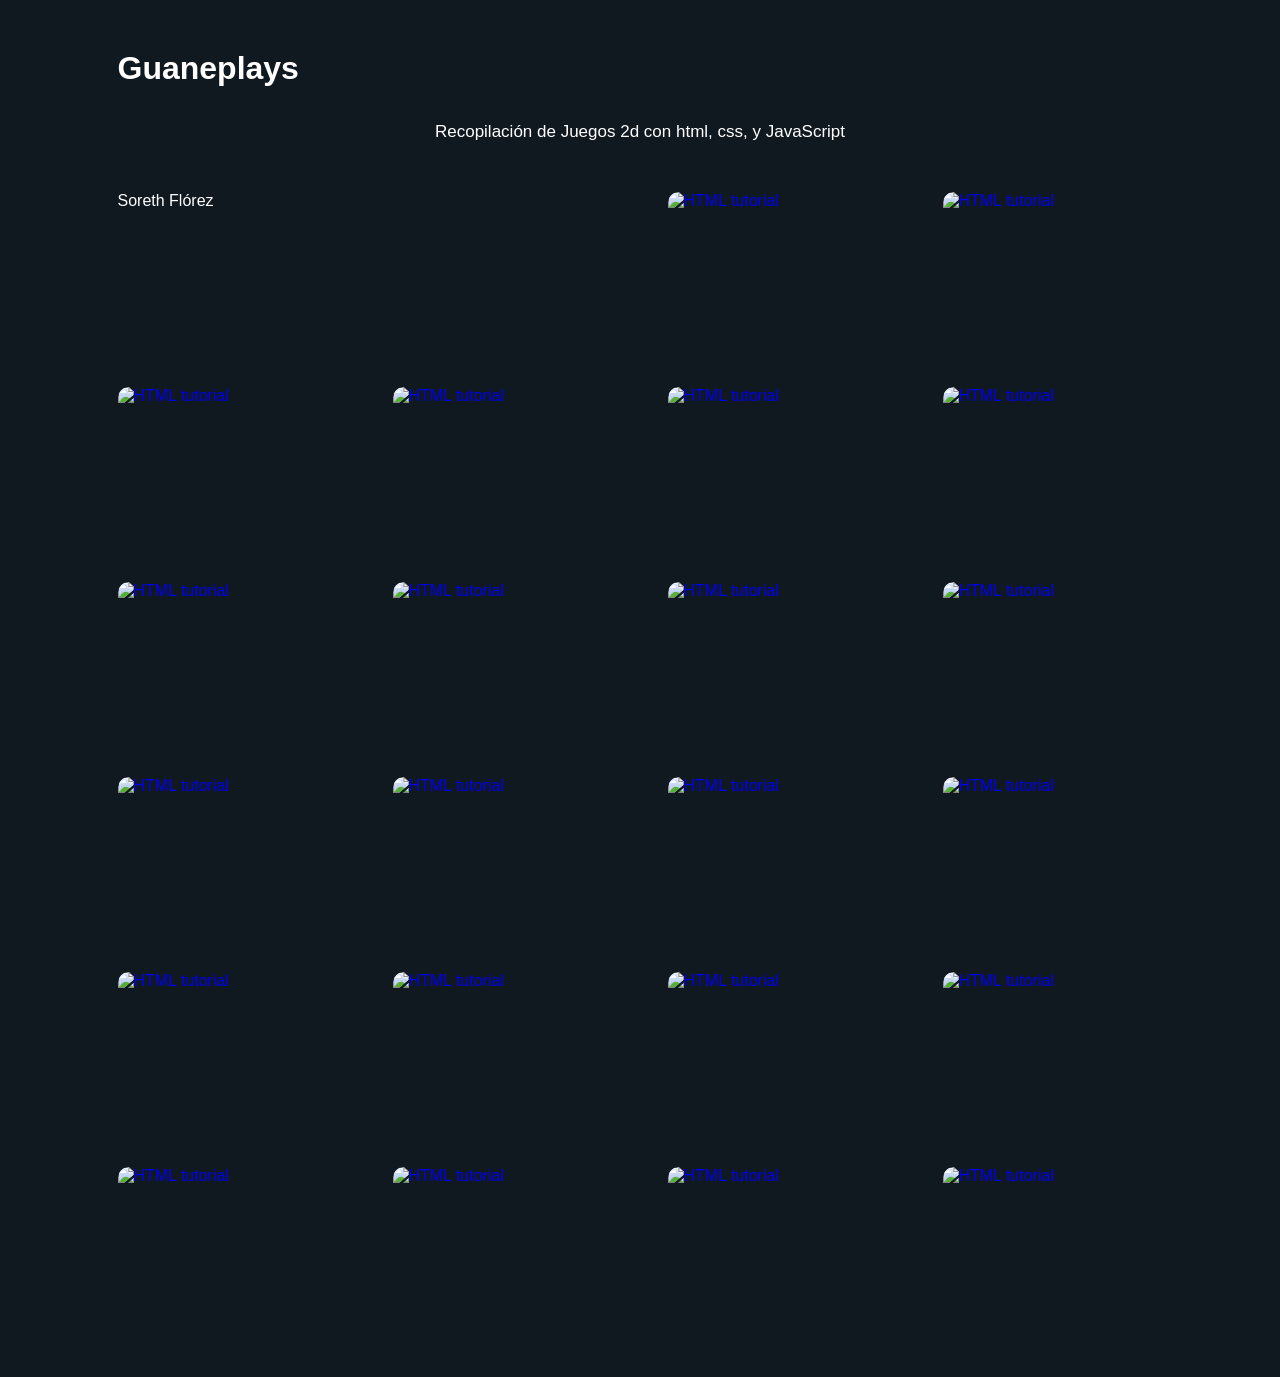
==== index.html @ b36e913d "estructura inicial del sitio web" ====
<!DOCTYPE html>
<html lang="en">
<head>
    <meta charset="UTF-8">
    <meta name="viewport" content="width=device-width, initial-scale=1.0">
    <title>Sitio Web sw Juegos en JavaScript Sistemas 2026</title>
    <link rel="stylesheet" href="styles.css">
</head>
<body>
    <h1>Guaneplays</h1>
    <p> Recopilación de Juegos 2d con html, css, y JavaScript</p>
    <p>Soreth Flórez</p>
    <br>


<a href="default.asp">
<img src="img/images.jpg" alt="HTML tutorial" style="width:42px;height:42px;">

<a href="default.asp">
<img src="img/images.jpg" alt="HTML tutorial" style="width:42px;height:42px;">

<a href="default.asp">
<img src="img/images.jpg" alt="HTML tutorial" style="width:42px;height:42px;">

<a href="default.asp">
<img src="img/images.jpg" alt="HTML tutorial" style="width:42px;height:42px;">

<a href="default.asp">
<img src="img/images.jpg" alt="HTML tutorial" style="width:42px;height:42px;">

<a href="default.asp">
<img src="img/images.jpg" alt="HTML tutorial" style="width:42px;height:42px;">

<a href="default.asp">
<img src="img/images.jpg" alt="HTML tutorial" style="width:42px;height:42px;">

<a href="default.asp">
<img src="img/images.jpg" alt="HTML tutorial" style="width:42px;height:42px;">

<a href="default.asp">
<img src="img/images.jpg" alt="HTML tutorial" style="width:42px;height:42px;">

<a href="default.asp">
<img src="img/images.jpg" alt="HTML tutorial" style="width:42px;height:42px;">

<a href="default.asp">
<img src="img/images.jpg" alt="HTML tutorial" style="width:42px;height:42px;">

<a href="default.asp">
<img src="img/images.jpg" alt="HTML tutorial" style="width:42px;height:42px;">

<a href="default.asp">
<img src="img/images.jpg" alt="HTML tutorial" style="width:42px;height:42px;">

<a href="default.asp">
<img src="img/images.jpg" alt="HTML tutorial" style="width:42px;height:42px;">

<a href="default.asp">
<img src="img/images.jpg" alt="HTML tutorial" style="width:42px;height:42px;">

<a href="default.asp">
<img src="img/images.jpg" alt="HTML tutorial" style="width:42px;height:42px;">

<a href="default.asp">
<img src="img/images.jpg" alt="HTML tutorial" style="width:42px;height:42px;">

<a href="default.asp">
<img src="img/images.jpg" alt="HTML tutorial" style="width:42px;height:42px;">

<a href="default.asp">
<img src="img/images.jpg" alt="HTML tutorial" style="width:42px;height:42px;">

<a href="default.asp">
<img src="img/images.jpg" alt="HTML tutorial" style="width:42px;height:42px;">

<a href="default.asp">
<img src="img/images.jpg" alt="HTML tutorial" style="width:42px;height:42px;">

<a href="default.asp">
<img src="img/images.jpg" alt="HTML tutorial" style="width:42px;height:42px;">

</body>
</html>
---- styles.css ----
* {
    margin: 0;
    padding: 0;
    box-sizing: border-box;
}

body {
    font-family: Arial, sans-serif;
    background-color: #101820;
    color: white;

    padding: 50px;

    display: grid;
    grid-template-columns: repeat(4, 220px);
    justify-content: center;
    gap: 35px 55px;
}


/* TÍTULO */

body > p:first-child {
    grid-column: 1 / -1;

    text-align: center;

    font-size: 38px;
    font-weight: bold;

    margin-bottom: 5px;
}


/* DESCRIPCIÓN */

body > p:nth-child(2) {
    grid-column: 1 / -1;

    text-align: center;

    font-size: 17px;

    margin-bottom: 15px;
}


/* CADA ENLACE */

body > a {
    display: block;

    width: 220px;
    height: 160px;

    overflow: hidden;

    border-radius: 10px;

    text-decoration: none;
}


/* CADA IMAGEN */

body > a img {
    display: block;

    width: 220px !important;
    height: 160px !important;

    object-fit: cover;

    border-radius: 10px;
}


/* EFECTO AL PASAR EL CURSOR */

body > a:hover img {
    transform: scale(1.04);
}

body > a img {
    transition: transform 0.2s ease;
}


/* TABLET */

@media (max-width: 1100px) {

    body {
        grid-template-columns: repeat(3, 220px);
    }
}


/* CELULAR */

@media (max-width: 800px) {

    body {
        grid-template-columns: repeat(2, 200px);

        padding: 30px 20px;

        gap: 25px;
    }

    body > a {
        width: 200px;
        height: 145px;
    }

    body > a img {
        width: 200px !important;
        height: 145px !important;
    }
}
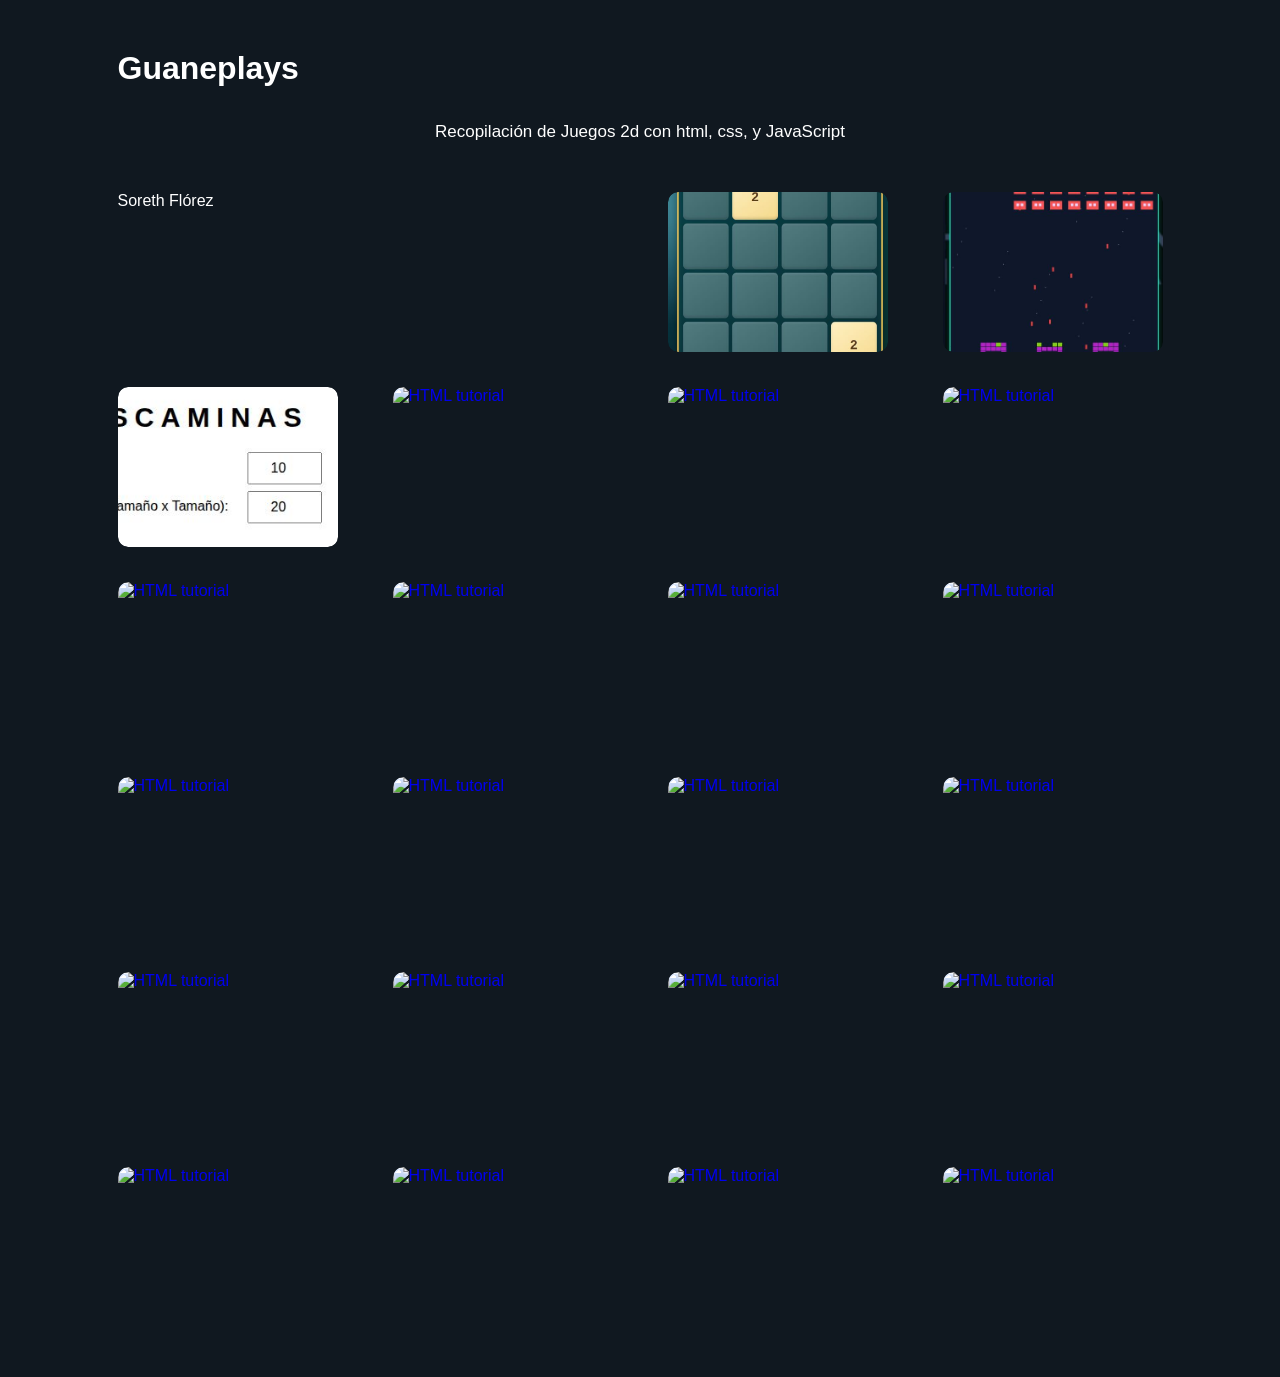
==== commit d1a5d1ee: "se agregaron las carpetas faltantes" ====
--- a/index.html
+++ b/index.html
@@ -13,14 +13,14 @@
     <br>
 
 
-<a href="default.asp">
-<img src="img/images.jpg" alt="HTML tutorial" style="width:42px;height:42px;">
+<a href="2048_ver2-main/index.html">
+<img src="2048_ver2-main/screen1.jpg" alt="HTML tutorial" style="width:42px;height:42px;">
 
-<a href="default.asp">
-<img src="img/images.jpg" alt="HTML tutorial" style="width:42px;height:42px;">
+<a href="Angelo-s_Slime_Blast-main/Version 1.1/angelo's_slime_blast1.html">
+<img src="Angelo-s_Slime_Blast-main/Version 1.1/screen2.jpg" alt="HTML tutorial" style="width:42px;height:42px;">
 
-<a href="default.asp">
-<img src="img/images.jpg" alt="HTML tutorial" style="width:42px;height:42px;">
+<a href="buscaminas-main/Buscaminas-master/index.html">
+<img src="buscaminas-main/Buscaminas-master/screen3.jpg" alt="HTML tutorial" style="width:42px;height:42px;">
 
 <a href="default.asp">
 <img src="img/images.jpg" alt="HTML tutorial" style="width:42px;height:42px;">
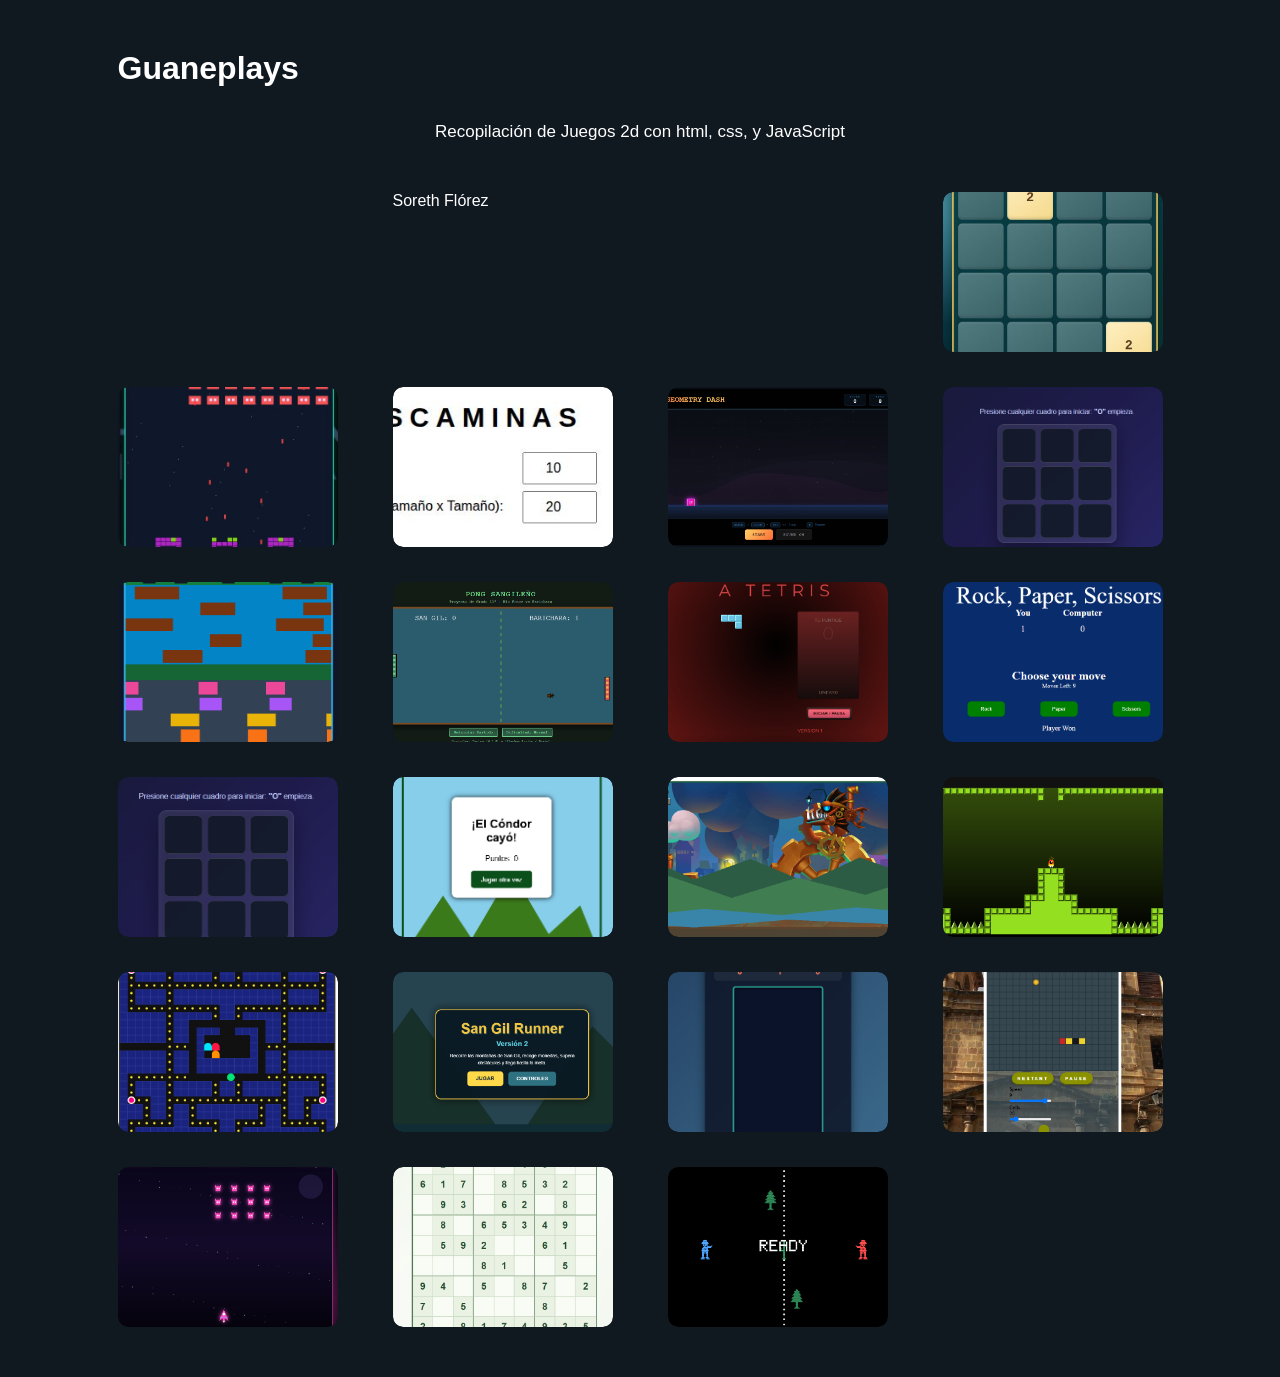
==== commit e8048d7f: "finish" ====
--- a/index.html
+++ b/index.html
@@ -8,11 +8,15 @@
 </head>
 <body>
     <h1>Guaneplays</h1>
+    
     <p> Recopilación de Juegos 2d con html, css, y JavaScript</p>
+    <br>
+    <br>
     <p>Soreth Flórez</p>
     <br>
+    <br>
 
-
+<br>
 <a href="2048_ver2-main/index.html">
 <img src="2048_ver2-main/screen1.jpg" alt="HTML tutorial" style="width:42px;height:42px;">
 
@@ -22,62 +26,56 @@
 <a href="buscaminas-main/Buscaminas-master/index.html">
 <img src="buscaminas-main/Buscaminas-master/screen3.jpg" alt="HTML tutorial" style="width:42px;height:42px;">
 
-<a href="default.asp">
-<img src="img/images.jpg" alt="HTML tutorial" style="width:42px;height:42px;">
+<a href="Game_JavasCript-main/index.html">
+<img src="Game_JavasCript-main/screen 4.png" alt="HTML tutorial" style="width:42px;height:42px;">
 
-<a href="default.asp">
-<img src="img/images.jpg" alt="HTML tutorial" style="width:42px;height:42px;">
+<a href="Games_guanentino-main/index.html">
+<img src="Games_guanentino-main/screen5.png" alt="HTML tutorial" style="width:42px;height:42px;">
 
-<a href="default.asp">
-<img src="img/images.jpg" alt="HTML tutorial" style="width:42px;height:42px;">
+<a href="introduction_java_script-main/frogger modificado/index.html">
+<img src="introduction_java_script-main/screen6.png" alt="HTML tutorial" style="width:42px;height:42px;">
 
-<a href="default.asp">
-<img src="img/images.jpg" alt="HTML tutorial" style="width:42px;height:42px;">
+<a href="java_script-main/pongV2/index.html">
+<img src="java_script-main/screen7.png" alt="HTML tutorial" style="width:42px;height:42px;">
 
-<a href="default.asp">
-<img src="img/images.jpg" alt="HTML tutorial" style="width:42px;height:42px;">
+<a href="javascript_tetris-main/index.html">
+<img src="javascript_tetris-main/screen8.png" alt="HTML tutorial" style="width:42px;height:42px;">
 
-<a href="default.asp">
-<img src="img/images.jpg" alt="HTML tutorial" style="width:42px;height:42px;">
+<a href="javascript-main/version1/index.html">
+<img src="javascriptgame-main/screen9.png" alt="HTML tutorial" style="width:42px;height:42px;">
 
-<a href="default.asp">
-<img src="img/images.jpg" alt="HTML tutorial" style="width:42px;height:42px;">
+<a href="javascriptgame-main/index.html">
+<img src="javascript-main/screen10.png" alt="HTML tutorial" style="width:42px;height:42px;">
 
-<a href="default.asp">
-<img src="img/images.jpg" alt="HTML tutorial" style="width:42px;height:42px;">
+<a href="juegitos_html-main/index.html">
+<img src="juegitos_html-main/screen11.png" alt="HTML tutorial" style="width:42px;height:42px;">
 
-<a href="default.asp">
-<img src="img/images.jpg" alt="HTML tutorial" style="width:42px;height:42px;">
+<a href="juego_java-main/version_2/index.html">
+<img src="juego_java-main/screen12.png" alt="HTML tutorial" style="width:42px;height:42px;">
 
-<a href="default.asp">
-<img src="img/images.jpg" alt="HTML tutorial" style="width:42px;height:42px;">
+<a href="Juego_JavaScript-main/version_1/juego.html">
+<img src="Juego_JavaScript-main/screen13.png" alt="HTML tutorial" style="width:42px;height:42px;">
 
-<a href="default.asp">
-<img src="img/images.jpg" alt="HTML tutorial" style="width:42px;height:42px;">
+<a href="juego_pacman-main/version_modificada/index.html">
+<img src="juego_pacman-main/screen14.png" alt="HTML tutorial" style="width:42px;height:42px;">
 
-<a href="default.asp">
-<img src="img/images.jpg" alt="HTML tutorial" style="width:42px;height:42px;">
+<a href="juego-java-main/vercion2/index.html">
+<img src="juego-java-main/screen15.png" alt="HTML tutorial" style="width:42px;height:42px;">
 
-<a href="default.asp">
-<img src="img/images.jpg" alt="HTML tutorial" style="width:42px;height:42px;">
+<a href="mi_juego-main/index.html">
+<img src="mi_juego-main/screen16.png" alt="HTML tutorial" style="width:42px;height:42px;">
 
-<a href="default.asp">
-<img src="img/images.jpg" alt="HTML tutorial" style="width:42px;height:42px;">
+<a href="Snake-main/V2/index.html">
+<img src="Snake-main/screen17.png" alt="HTML tutorial" style="width:42px;height:42px;">
 
-<a href="default.asp">
-<img src="img/images.jpg" alt="HTML tutorial" style="width:42px;height:42px;">
+<a href="space_game-main/version_2/index.html">
+<img src="space_game-main/screen18.png" alt="HTML tutorial" style="width:42px;height:42px;">
 
-<a href="default.asp">
-<img src="img/images.jpg" alt="HTML tutorial" style="width:42px;height:42px;">
+<a href="Sudoku-main/Sudoku Version 2/index.html">
+<img src="Sudoku-main/screen19.png" alt="HTML tutorial" style="width:42px;height:42px;">
 
-<a href="default.asp">
-<img src="img/images.jpg" alt="HTML tutorial" style="width:42px;height:42px;">
-
-<a href="default.asp">
-<img src="img/images.jpg" alt="HTML tutorial" style="width:42px;height:42px;">
-
-<a href="default.asp">
-<img src="img/images.jpg" alt="HTML tutorial" style="width:42px;height:42px;">
+<a href="version2_juego-main/index.html">
+<img src="version2_juego-main/screen20.png" alt="HTML tutorial" style="width:42px;height:42px;">
 
 </body>
 </html>
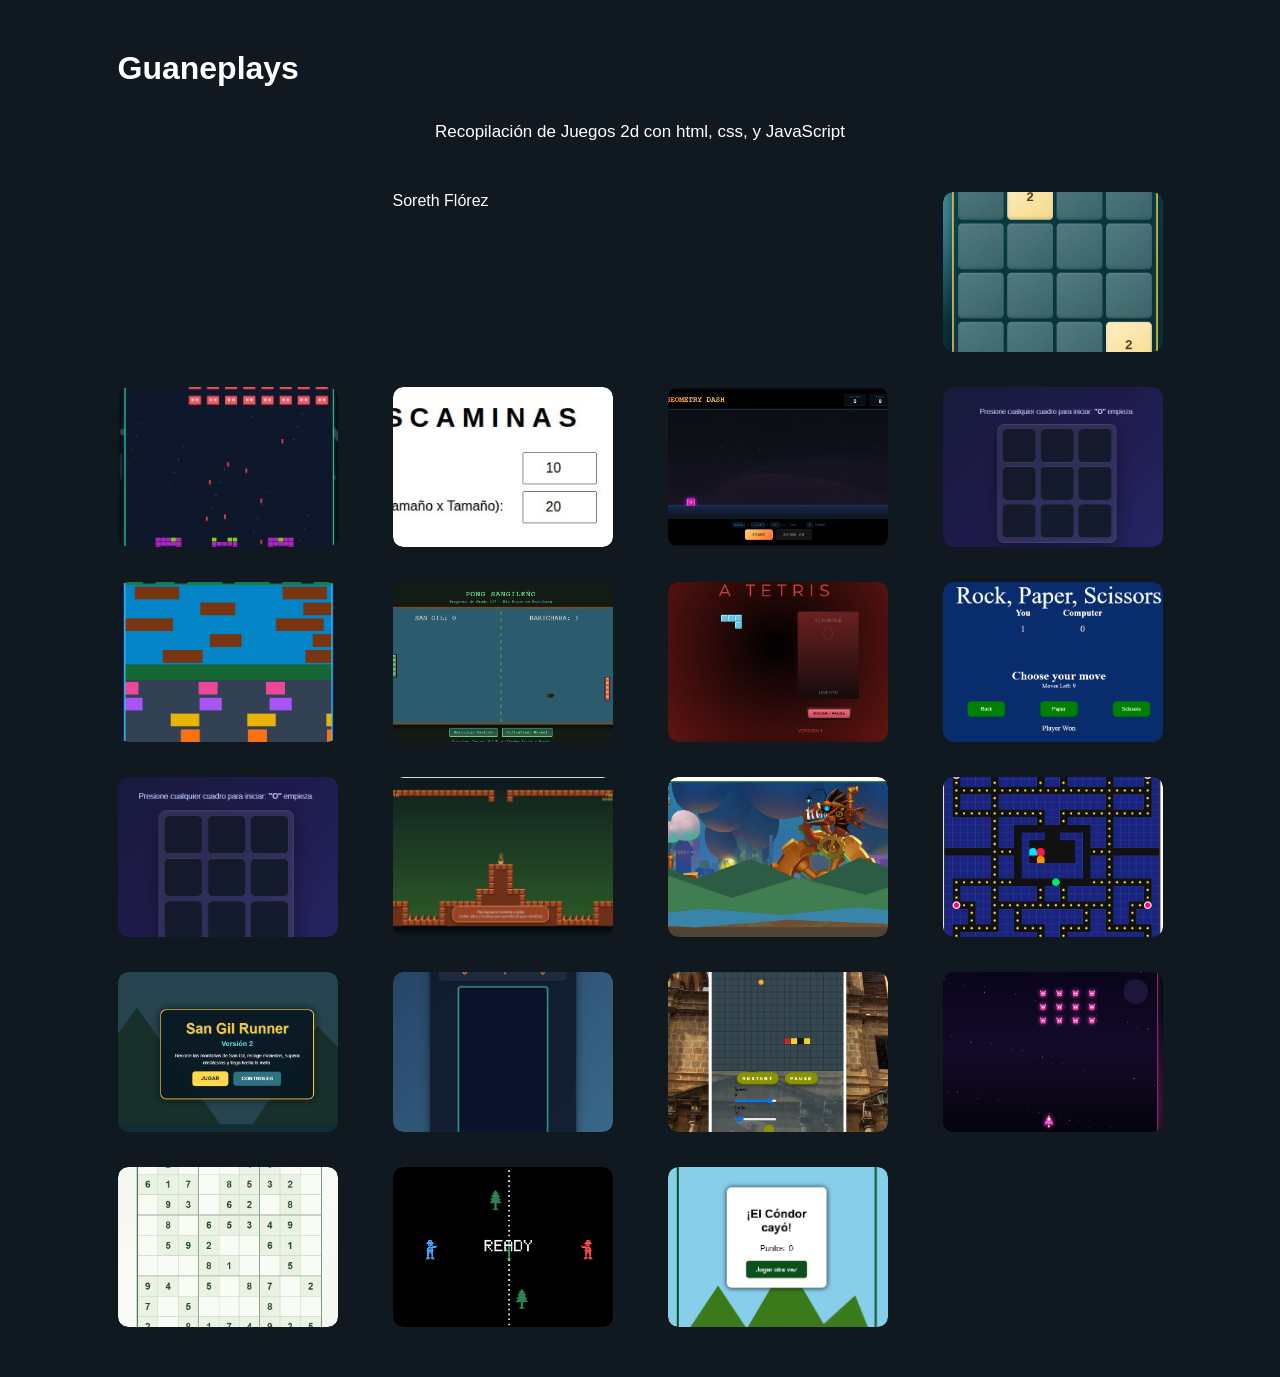
==== commit e3214cfb: "gh" ====
--- a/index.html
+++ b/index.html
@@ -47,14 +47,11 @@
 <a href="javascriptgame-main/index.html">
 <img src="javascript-main/screen10.png" alt="HTML tutorial" style="width:42px;height:42px;">
 
-<a href="juegitos_html-main/index.html">
-<img src="juegitos_html-main/screen11.png" alt="HTML tutorial" style="width:42px;height:42px;">
+<a href="jueguito/version_2/index.html">
+<img src="jueguito/screen11.jpg" alt="HTML tutorial" style="width:42px;height:42px;">
 
 <a href="juego_java-main/version_2/index.html">
 <img src="juego_java-main/screen12.png" alt="HTML tutorial" style="width:42px;height:42px;">
-
-<a href="Juego_JavaScript-main/version_1/juego.html">
-<img src="Juego_JavaScript-main/screen13.png" alt="HTML tutorial" style="width:42px;height:42px;">
 
 <a href="juego_pacman-main/version_modificada/index.html">
 <img src="juego_pacman-main/screen14.png" alt="HTML tutorial" style="width:42px;height:42px;">
@@ -77,5 +74,8 @@
 <a href="version2_juego-main/index.html">
 <img src="version2_juego-main/screen20.png" alt="HTML tutorial" style="width:42px;height:42px;">
 
+<a href="juegitos_html-main/index.html">
+<img src="juegitos_html-main/screen11.png"alt="HTML tutorial" style="width:42px;height:42px;">
+
 </body>
 </html>
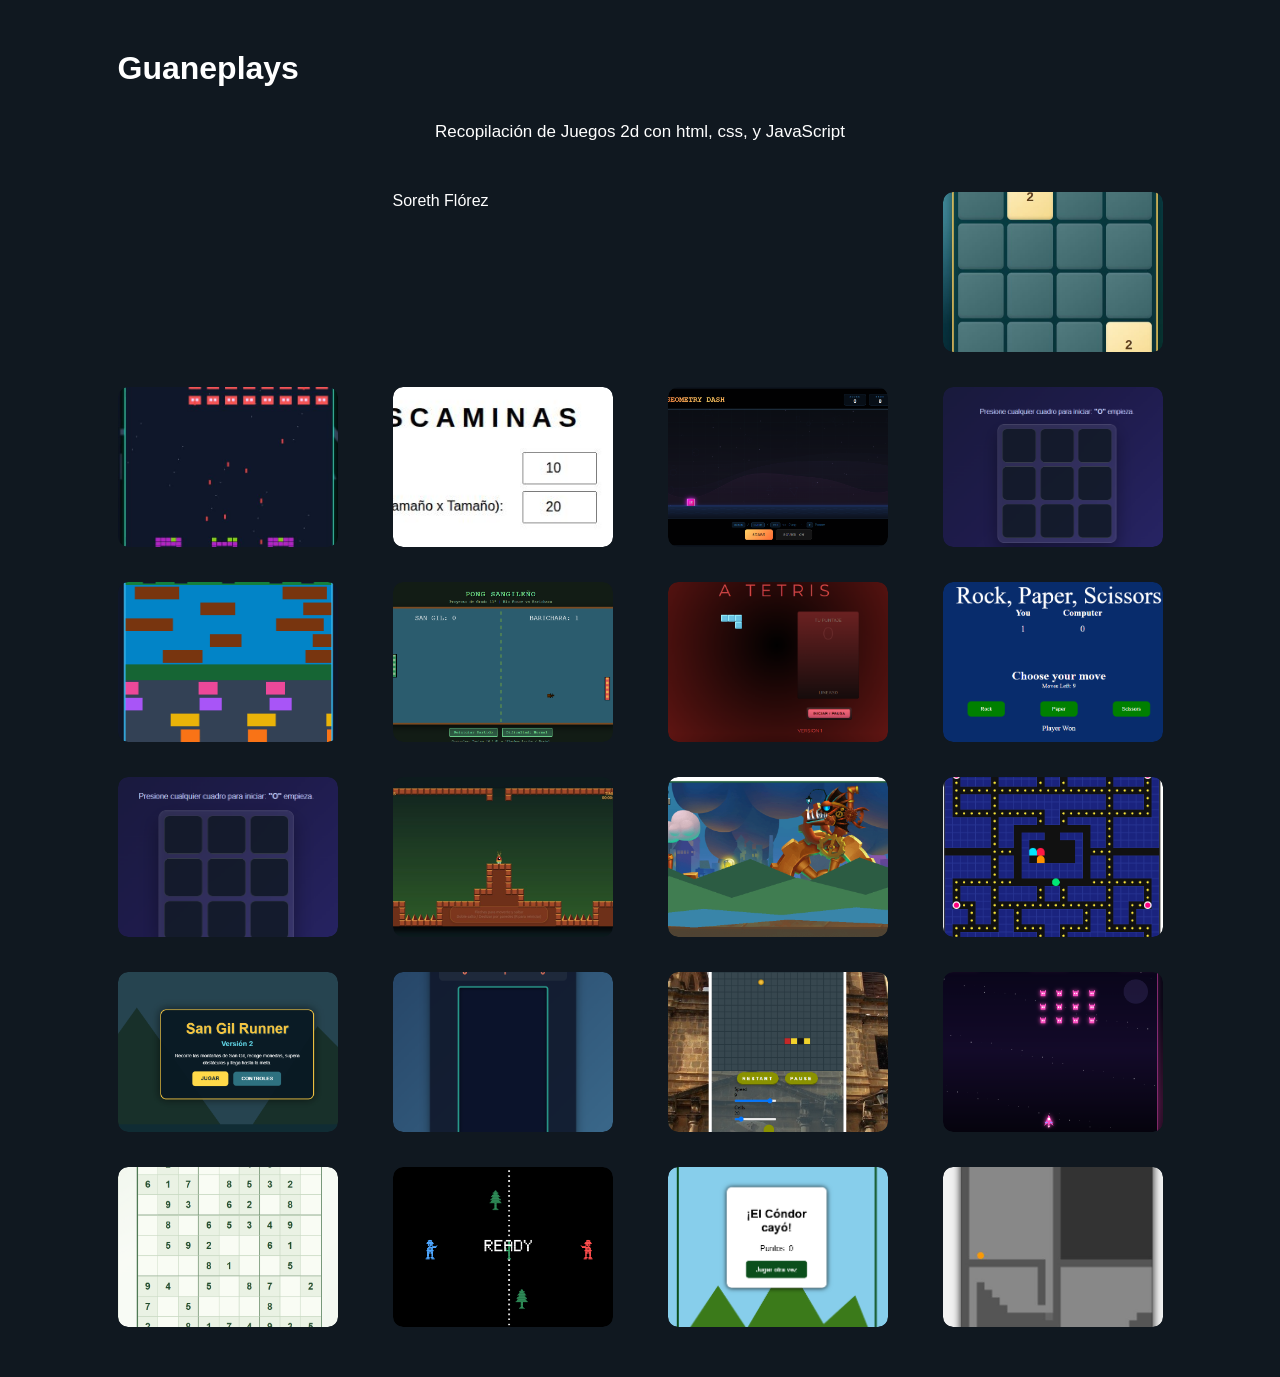
==== commit e28c15ae: "holi" ====
--- a/index.html
+++ b/index.html
@@ -47,8 +47,8 @@
 <a href="javascriptgame-main/index.html">
 <img src="javascript-main/screen10.png" alt="HTML tutorial" style="width:42px;height:42px;">
 
-<a href="jueguito/version_2/index.html">
-<img src="jueguito/screen11.jpg" alt="HTML tutorial" style="width:42px;height:42px;">
+<a href="Juego_JavaScript-main/version_2/index.html">
+<img src="Juego_JavaScript-main/screen11.jpg" alt="HTML tutorial" style="width:42px;height:42px;">
 
 <a href="juego_java-main/version_2/index.html">
 <img src="juego_java-main/screen12.png" alt="HTML tutorial" style="width:42px;height:42px;">
@@ -77,5 +77,9 @@
 <a href="juegitos_html-main/index.html">
 <img src="juegitos_html-main/screen11.png"alt="HTML tutorial" style="width:42px;height:42px;">
 
+<a href="juego_de_javascript-main/index.html">
+<img src="juego_de_javascript-main/juego_v2/screen21.jpg"alt="HTML tutorial" style="width:42px;height:42px;">
+
+
 </body>
 </html>
